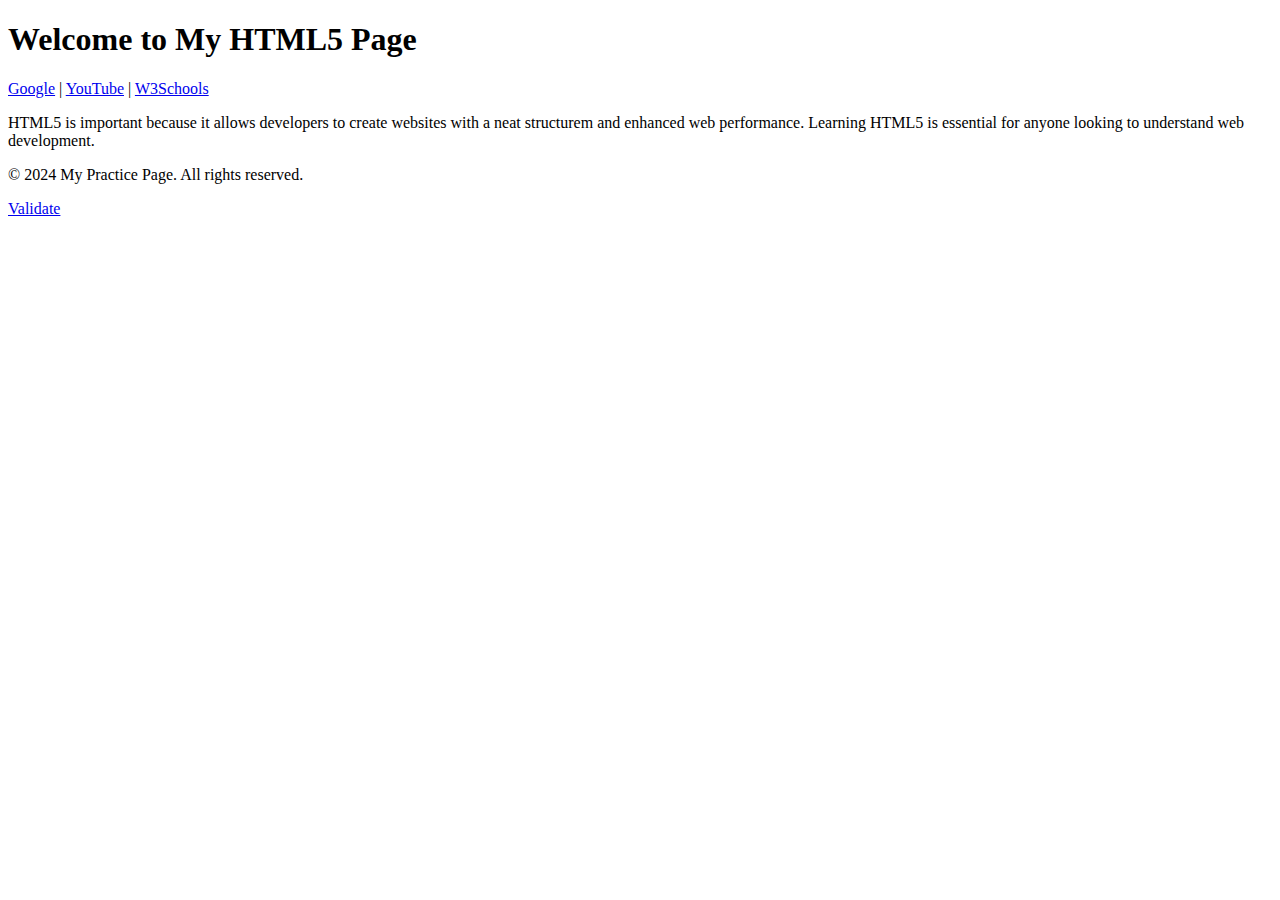
==== assignment2/Coleman-Assignment2.html @ 908c5537 "Add files via upload" ====
<!DOCTYPE html>
<html lang="en">
<head>
    <title>My HTML5 Page</title>
    <meta charset="UTF-8">
</head>
<body>
    
    <header>
        <h1>Welcome to My HTML5 Page</h1>
        <nav>
            <a href="https://www.google.com">Google</a> | 
            <a href="https://www.youtube.com">YouTube</a> | 
            <a href="https://www.w3schools.com">W3Schools</a>
        </nav>
    </header>
    
    
    <main>
        <p>HTML5 is important because it allows developers to create websites with a neat structurem and enhanced web performance. Learning HTML5 is essential for anyone looking to understand web development.</p>
    </main>
    
    
    <footer>
        <p>© 2024 My Practice Page. All rights reserved.</p>
        <a href="https://validator.w3.org/check?uri=referer" referrerpolicy="unsafe-url">Validate</a>
    </footer>
</body>
</html>
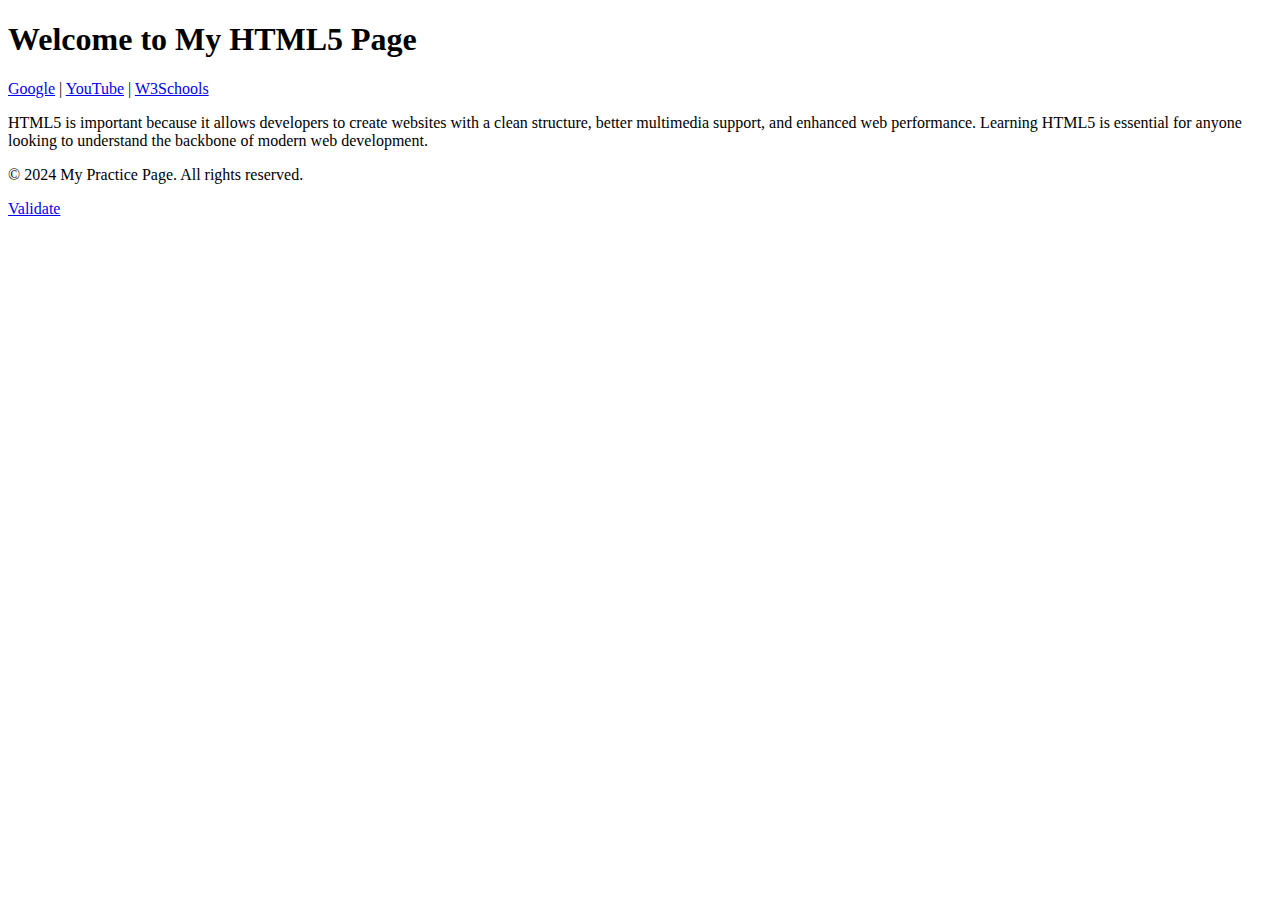
==== commit 5c701558: "Add files via upload" ====
--- a/assignment2/Coleman-Assignment2.html
+++ b/assignment2/Coleman-Assignment2.html
@@ -5,7 +5,7 @@
     <meta charset="UTF-8">
 </head>
 <body>
-    
+    <!-- Header Section -->
     <header>
         <h1>Welcome to My HTML5 Page</h1>
         <nav>
@@ -15,12 +15,12 @@
         </nav>
     </header>
     
-    
+    <!-- Main Content Section -->
     <main>
-        <p>HTML5 is important because it allows developers to create websites with a neat structurem and enhanced web performance. Learning HTML5 is essential for anyone looking to understand web development.</p>
+        <p>HTML5 is important because it allows developers to create websites with a clean structure, better multimedia support, and enhanced web performance. Learning HTML5 is essential for anyone looking to understand the backbone of modern web development.</p>
     </main>
     
-    
+    <!-- Footer Section -->
     <footer>
         <p>© 2024 My Practice Page. All rights reserved.</p>
         <a href="https://validator.w3.org/check?uri=referer" referrerpolicy="unsafe-url">Validate</a>
